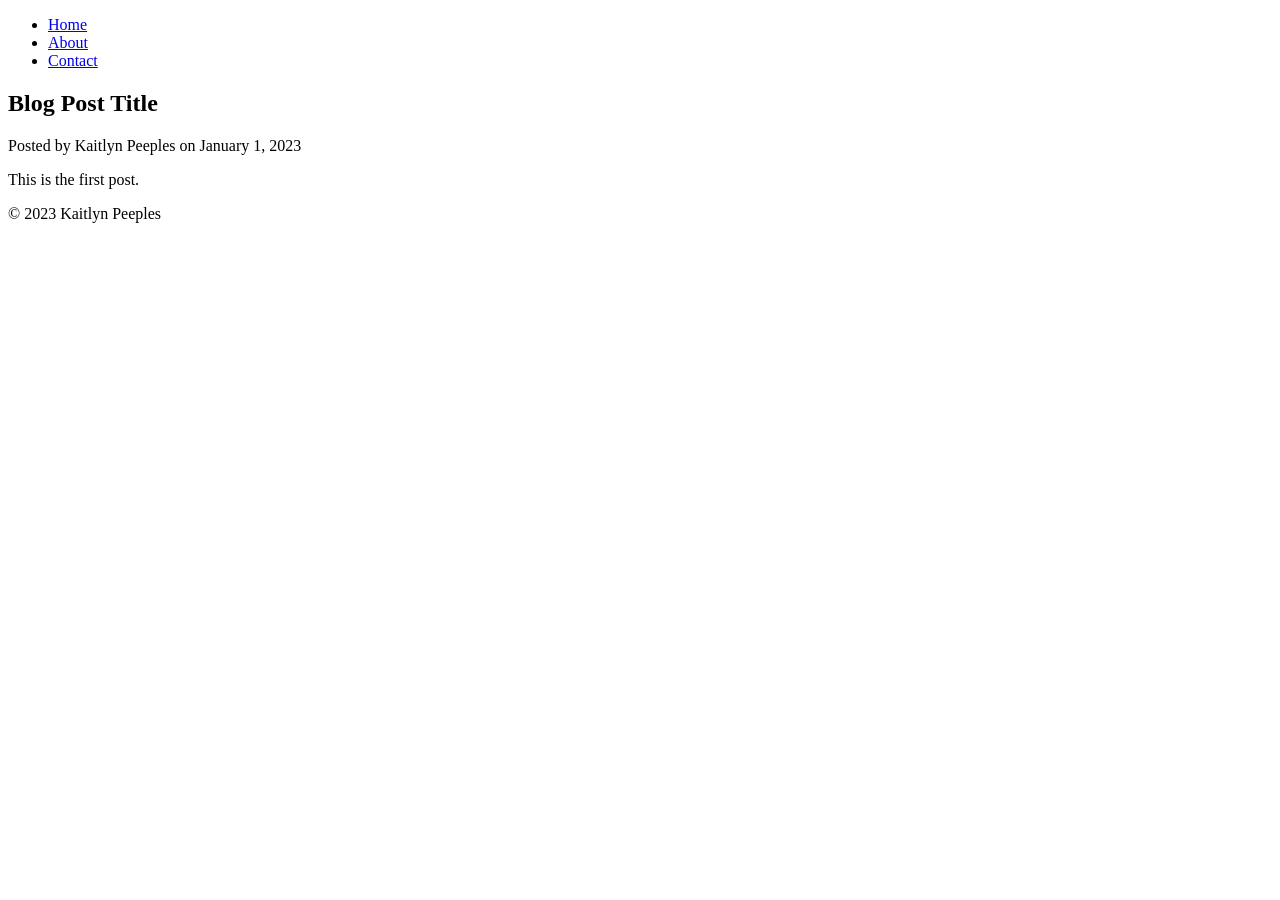
==== index.html @ e76b3e3f "Create index.html" ====
<!DOCTYPE html>
<html lang="en">
<head>
  <meta charset="UTF-8">
  <meta name="viewport" content="width=device-width, initial-scale=1.0">
  <title>Blog Title</title>
  <link rel="stylesheet" href="styles.css">
</head>
<body>
  <header>
    <nav>
      <ul>
        <li><a href="#">Home</a></li>
        <li><a href="#">About</a></li>
        <li><a href="#">Contact</a></li>
      </ul>
    </nav>
  </header>
  <main>
    <article>
      <h2>Blog Post Title</h2>
      <p>Posted by Kaitlyn Peeples on January 1, 2023</p>
      <p>This is the first post.</p>
    </article>
  </main>
  <footer>
    <p>&copy; 2023 Kaitlyn Peeples</p>
  </footer>
  <script src="script.js"></script>
</body>
</html>
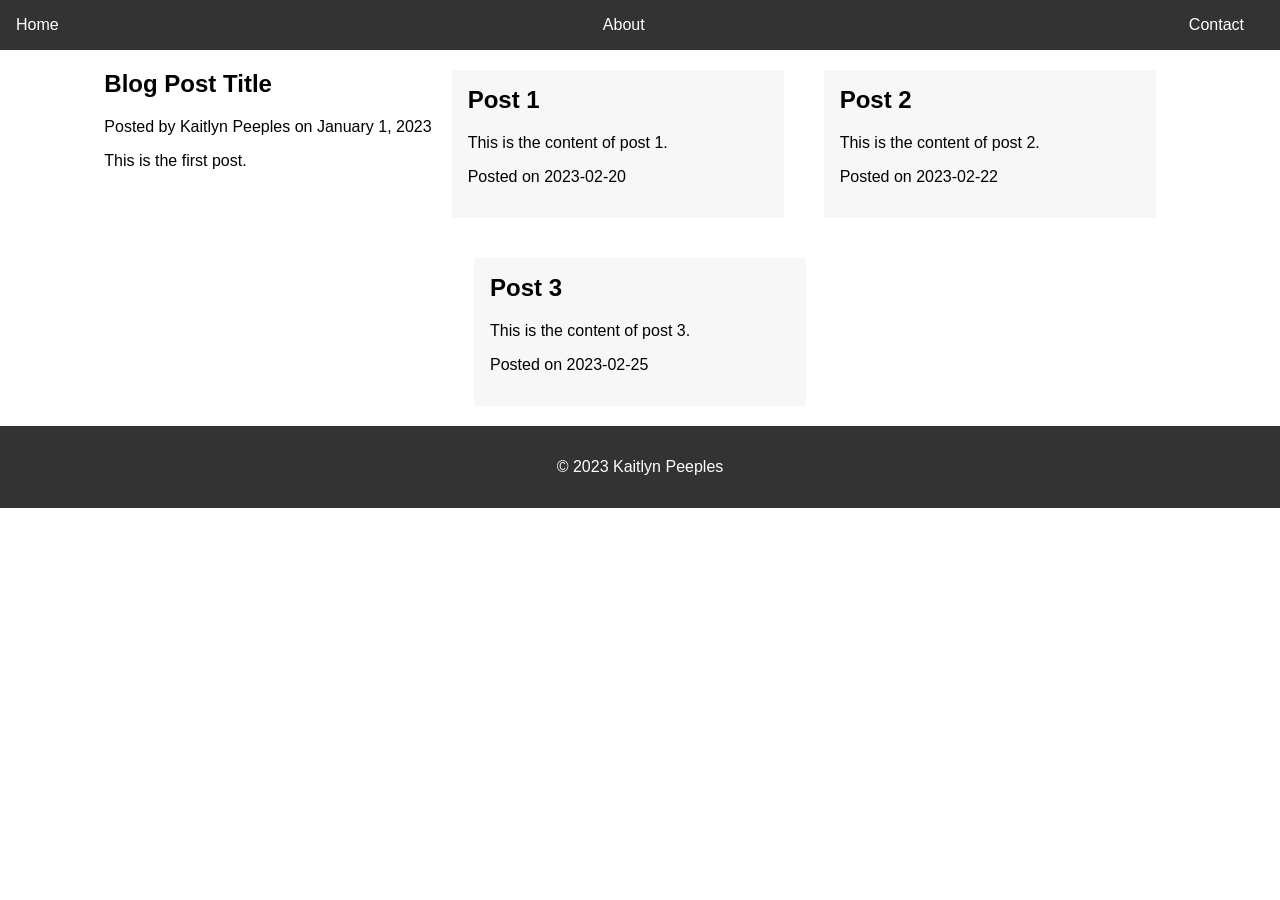
==== commit df9ef840: "Update index.html" ====
--- a/index.html
+++ b/index.html
@@ -3,16 +3,16 @@
 <head>
   <meta charset="UTF-8">
   <meta name="viewport" content="width=device-width, initial-scale=1.0">
-  <title>Blog Title</title>
+  <title>Home</title>
   <link rel="stylesheet" href="styles.css">
 </head>
 <body>
   <header>
     <nav>
       <ul>
-        <li><a href="#">Home</a></li>
-        <li><a href="#">About</a></li>
-        <li><a href="#">Contact</a></li>
+        <li><a href="/index.html">Home</a></li>
+        <li><a href="/about.html">About</a></li>
+        <li><a href="/profile.html">Contact</a></li>
       </ul>
     </nav>
   </header>
--- a/styles.css
+++ b/styles.css
@@ -0,0 +1,54 @@
+body {
+    font-family: Arial, sans-serif;
+    margin: 0;
+    padding: 0;
+  }
+  
+  header {
+    background-color: #333;
+    color: #fff;
+    padding: 1em;
+    text-align: center;
+  }
+  
+  nav ul {
+    list-style: none;
+    margin: 0;
+    padding: 0;
+    display: flex;
+    justify-content: space-between;
+  }
+  
+  nav li {
+    margin-right: 20px;
+  }
+  
+  nav a {
+    color: #fff;
+    text-decoration: none;
+  }
+  
+  main {
+    display: flex;
+    flex-wrap: wrap;
+    justify-content: center;
+  }
+  
+  .post {
+    background-color: #f7f7f7;
+    padding: 1em;
+    margin: 20px;
+    width: 300px;
+  }
+  
+  .post h2 {
+    margin-top: 0;
+  }
+  
+  footer {
+    background-color: #333;
+    color: #fff;
+    padding: 1em;
+    text-align: center;
+    clear: both;
+  }
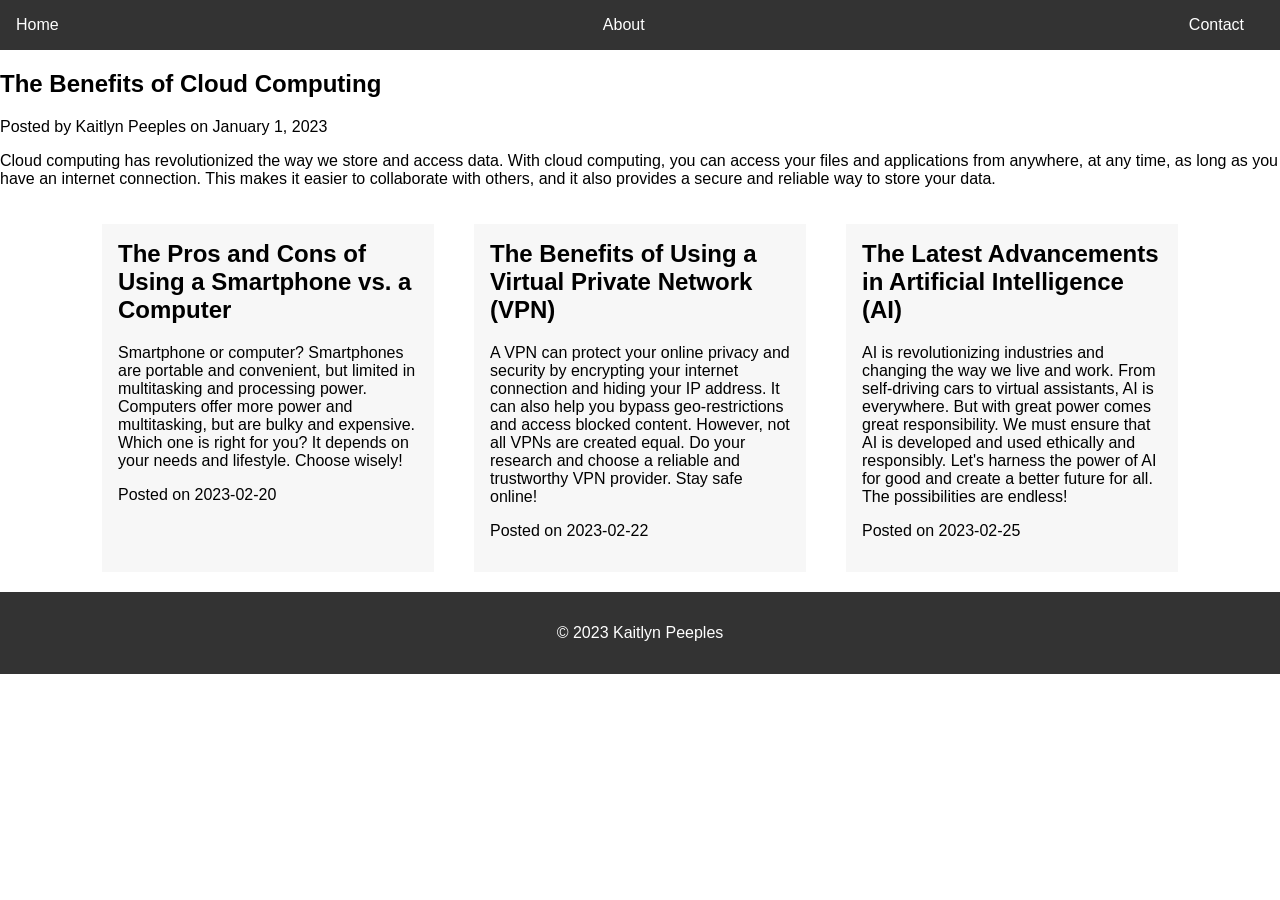
==== commit 2d77ec4c: "Create index.html" ====
--- a/index.html
+++ b/index.html
@@ -10,17 +10,17 @@
   <header>
     <nav>
       <ul>
-        <li><a href="/index.html">Home</a></li>
-        <li><a href="/about.html">About</a></li>
-        <li><a href="/profile.html">Contact</a></li>
+        <li><a href="pages/index.html">Home</a></li>
+        <li><a href="pages/about.html">About</a></li>
+        <li><a href="pages/profile.html">Contact</a></li>
       </ul>
     </nav>
   </header>
   <main>
     <article>
-      <h2>Blog Post Title</h2>
+      <h2>The Benefits of Cloud Computing</h2>
       <p>Posted by Kaitlyn Peeples on January 1, 2023</p>
-      <p>This is the first post.</p>
+      <p>Cloud computing has revolutionized the way we store and access data. With cloud computing, you can access your files and applications from anywhere, at any time, as long as you have an internet connection. This makes it easier to collaborate with others, and it also provides a secure and reliable way to store your data.</p>
     </article>
   </main>
   <footer>
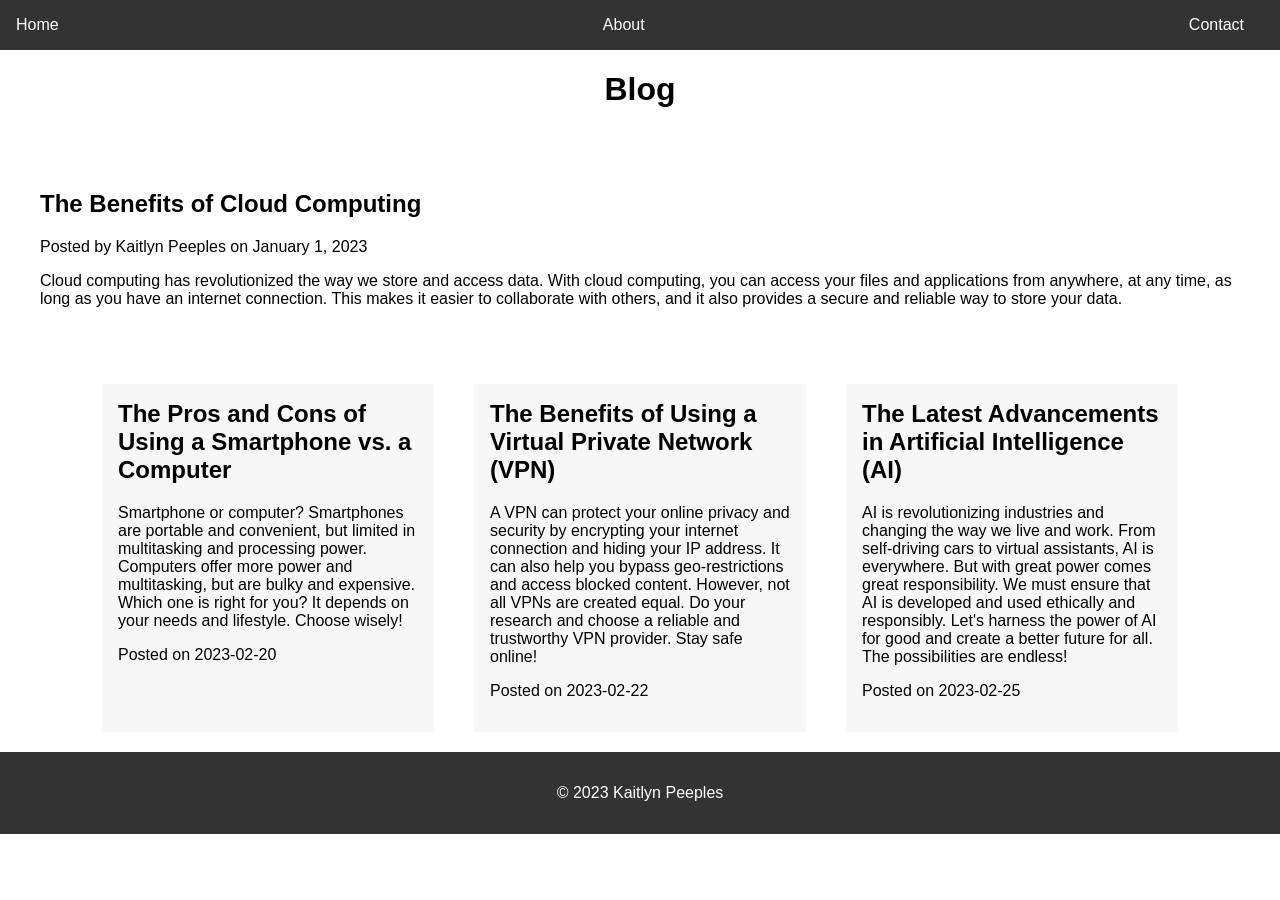
==== commit ac4c7fb7: "Update index.html" ====
--- a/index.html
+++ b/index.html
@@ -10,13 +10,14 @@
   <header>
     <nav>
       <ul>
-        <li><a href="pages/index.html">Home</a></li>
-        <li><a href="pages/about.html">About</a></li>
-        <li><a href="pages/profile.html">Contact</a></li>
+        <li><a href="index.html">Home</a></li>
+        <li><a href="about.html">About</a></li>
+        <li><a href="profile.html">Contact</a></li>
       </ul>
     </nav>
   </header>
   <main>
+    <h1>Blog</h1>
     <article>
       <h2>The Benefits of Cloud Computing</h2>
       <p>Posted by Kaitlyn Peeples on January 1, 2023</p>
--- a/styles.css
+++ b/styles.css
@@ -33,6 +33,10 @@
     flex-wrap: wrap;
     justify-content: center;
   }
+  article {
+    margin: 20px;
+    padding: 20px;
+  }
   
   .post {
     background-color: #f7f7f7;
@@ -51,4 +55,4 @@
     padding: 1em;
     text-align: center;
     clear: both;
-  }+  }
